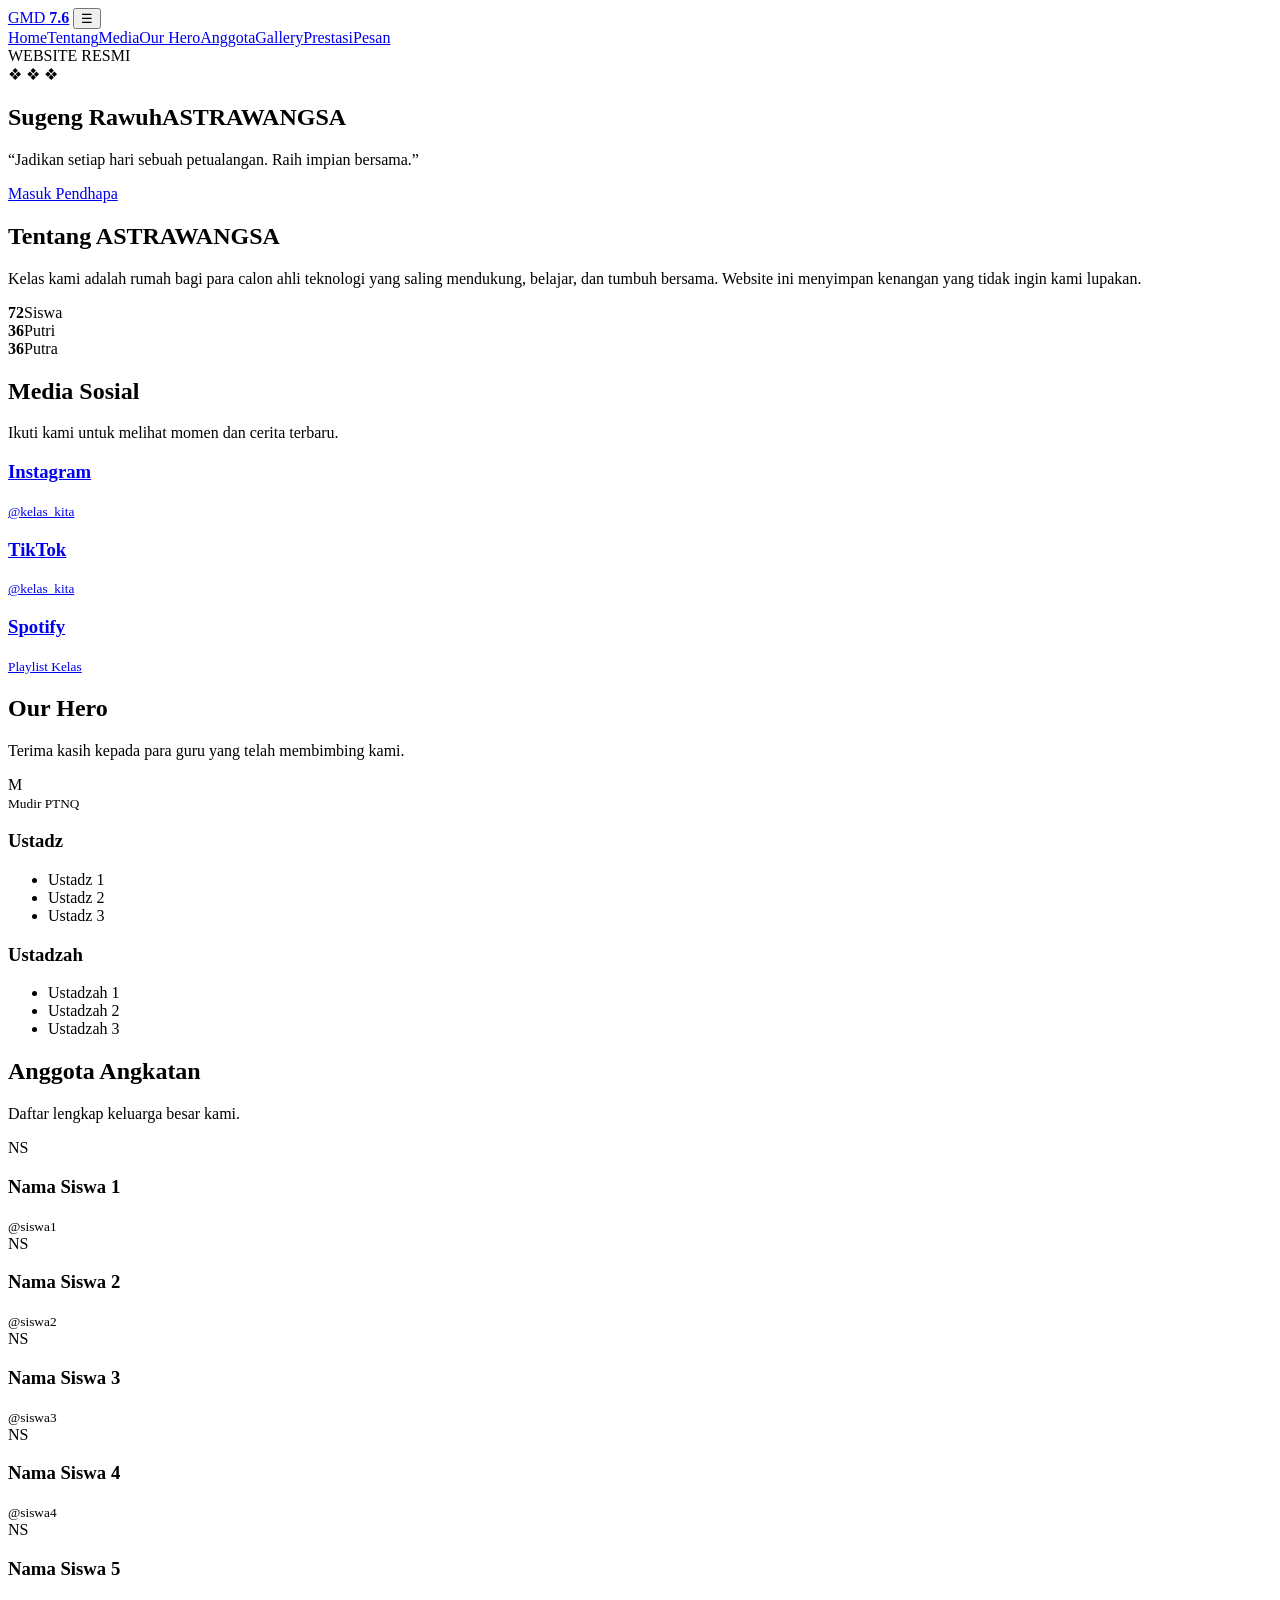
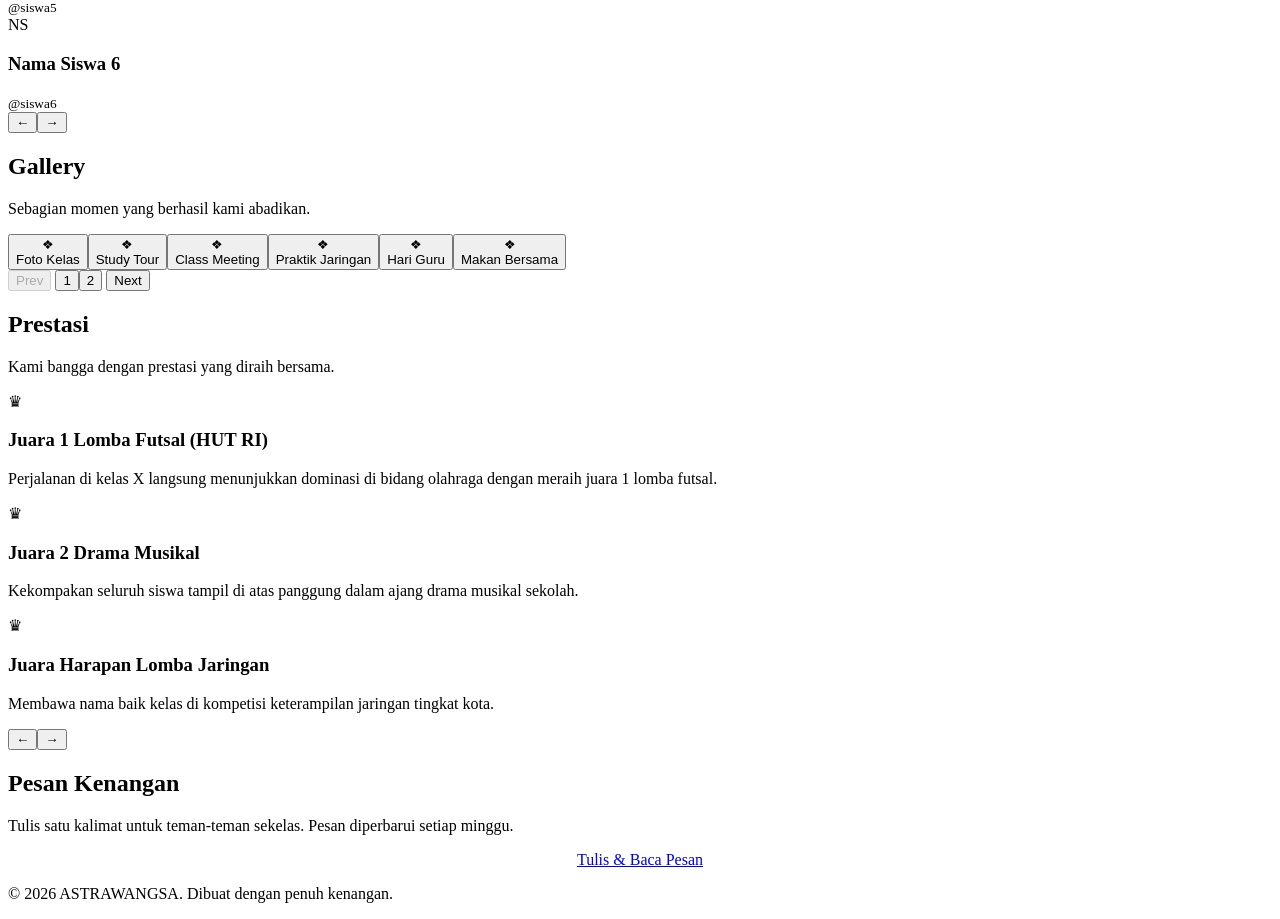
==== public/index.html @ 40a856b9 "Rename index.html to public/index.html" ====
<!DOCTYPE html>
<html lang="id">
<head>
  <meta charset="UTF-8">
  <meta name="viewport" content="width=device-width, initial-scale=1">
  <title>Website Resmi Kelas - Kenangan Kita</title>
  <meta name="description" content="Website resmi kelas: tentang, anggota, galeri, dan prestasi. Tempat menyimpan kenangan bersama.">
  <meta name="theme-color" content="#1a0e07">
  <link rel="stylesheet" href="style.css">
</head>
<body>
  <header class="nav" id="nav">
    <a class="brand" href="#home" id="brand"></a>
    <button class="burger" id="burger" aria-label="Buka menu" aria-expanded="false">☰</button>
    <nav id="menu" aria-label="Navigasi utama"></nav>
  </header>
  <main>
    <section id="home" class="hero"></section>
    <section id="tentang" class="sec"></section>
    <section id="media" class="sec"></section>
    <section id="struktur" class="sec"></section>
    <section id="anggota" class="sec"></section>
    <section id="gallery" class="sec"></section>
    <section id="prestasi" class="sec"></section>
    <section id="pesan" class="sec"></section>
  </main>
  <footer><p id="foot"></p></footer>
  <div id="lightbox" hidden></div>
  <div id="toast" role="status" aria-live="polite"></div>
  <script src="app.js"></script>
</body>
</html>
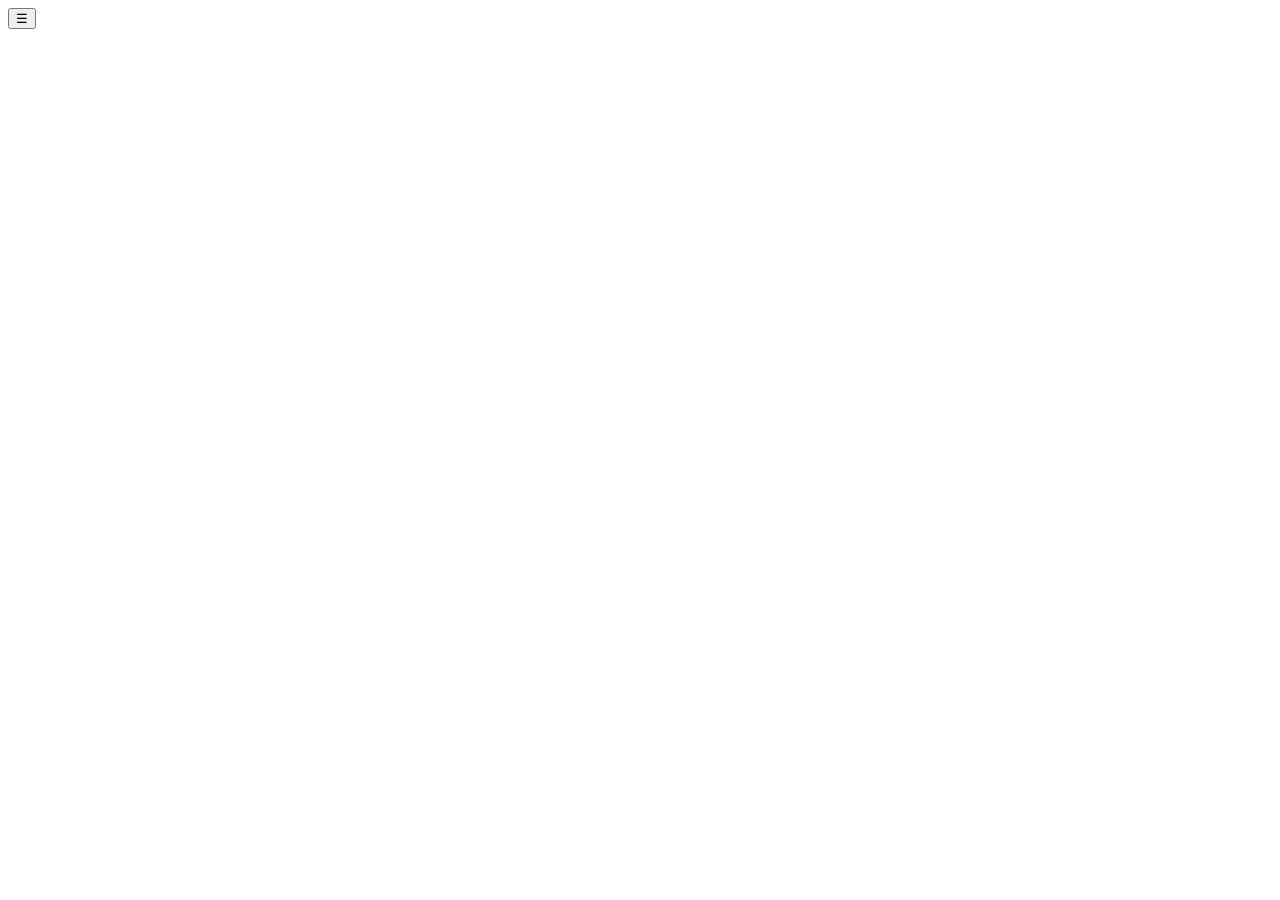
==== commit ff2e721b: "Rename index.html to public/index.html" ====
--- a/public/index.html
+++ b/public/index.html
@@ -10,23 +10,17 @@
 </head>
 <body>
   <header class="nav" id="nav">
-    <a class="brand" href="#home" id="brand"></a>
+    <a class="brand" href="index.html" id="brand"></a>
     <button class="burger" id="burger" aria-label="Buka menu" aria-expanded="false">☰</button>
     <nav id="menu" aria-label="Navigasi utama"></nav>
   </header>
   <main>
     <section id="home" class="hero"></section>
-    <section id="tentang" class="sec"></section>
-    <section id="media" class="sec"></section>
-    <section id="struktur" class="sec"></section>
-    <section id="anggota" class="sec"></section>
-    <section id="gallery" class="sec"></section>
-    <section id="prestasi" class="sec"></section>
-    <section id="pesan" class="sec"></section>
+    <section id="quicklinks" class="sec"></section>
   </main>
   <footer><p id="foot"></p></footer>
-  <div id="lightbox" hidden></div>
   <div id="toast" role="status" aria-live="polite"></div>
-  <script src="app.js"></script>
+  <script src="common.js"></script>
+  <script src="home.js"></script>
 </body>
 </html>
